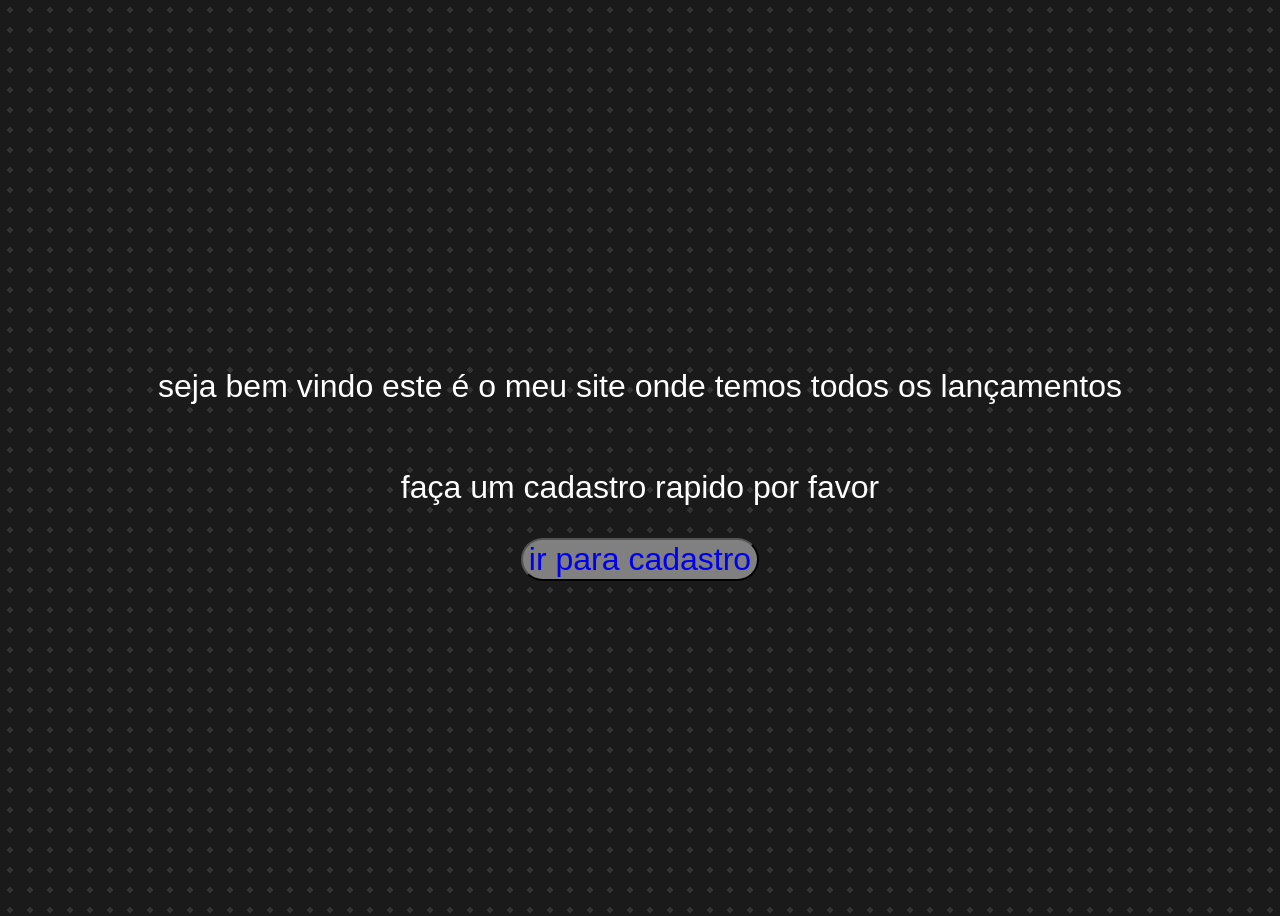
==== index.html @ 1c6fbefd "Add files via upload" ====
<!DOCTYPE html>
<html lang="en">
<head>
    <meta charset="UTF-8">
    <meta name="viewport" content="width=device-width, initial-scale=1.0">
    <title>Document</title>
</head><link rel="stylesheet" href="index.css">
<body>
    <main>
        
    </main>
    <p>seja bem vindo este é o meu site onde temos todos os lançamentos
         </p>
    <p>faça um cadastro rapido por favor </p>

    <button>
        <a href="index2.html">ir para cadastro</a>
    </button>
</body>
</html>
---- index.css ----
body {
      height: 100vh;
      font-family: 'Arial Black', Gadget, sans-serif;
      background-color: #1a1a1a;
      background-image: radial-gradient(#333 20%, transparent 20%);
      background-size: 20px 20px;
      display: flex;
      flex-direction: column;
      
      justify-content: center;
      align-items: center;
    align-self: center;
    align-content: center;
      padding: 20px;
      box-sizing: border-box;
      color: white;
      font-size: xx-large;
  }
  button{
    background-color: grey;
    text-decoration: none;
    border-radius: 800px;
  }
  button a {
    text-decoration: none;
    font-size: xx-large;
    
  }
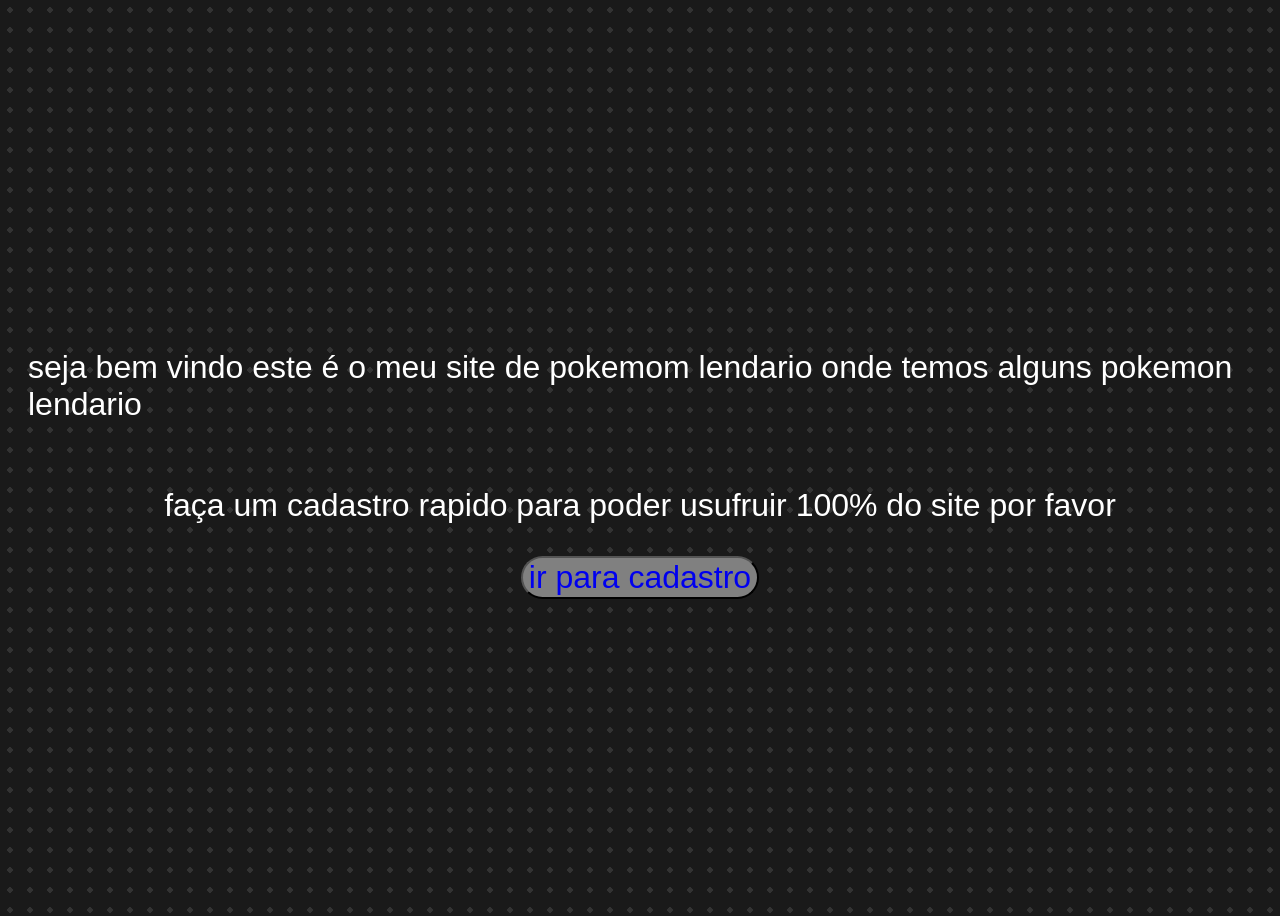
==== commit 9c58f179: "Add files via upload" ====
--- a/index.html
+++ b/index.html
@@ -9,9 +9,9 @@
     <main>
         
     </main>
-    <p>seja bem vindo este é o meu site onde temos todos os lançamentos
+    <p>seja bem vindo este é o meu site de pokemom lendario  onde temos alguns pokemon lendario
          </p>
-    <p>faça um cadastro rapido por favor </p>
+    <p>faça um cadastro rapido para poder usufruir 100% do site por favor </p>
 
     <button>
         <a href="index2.html">ir para cadastro</a>
